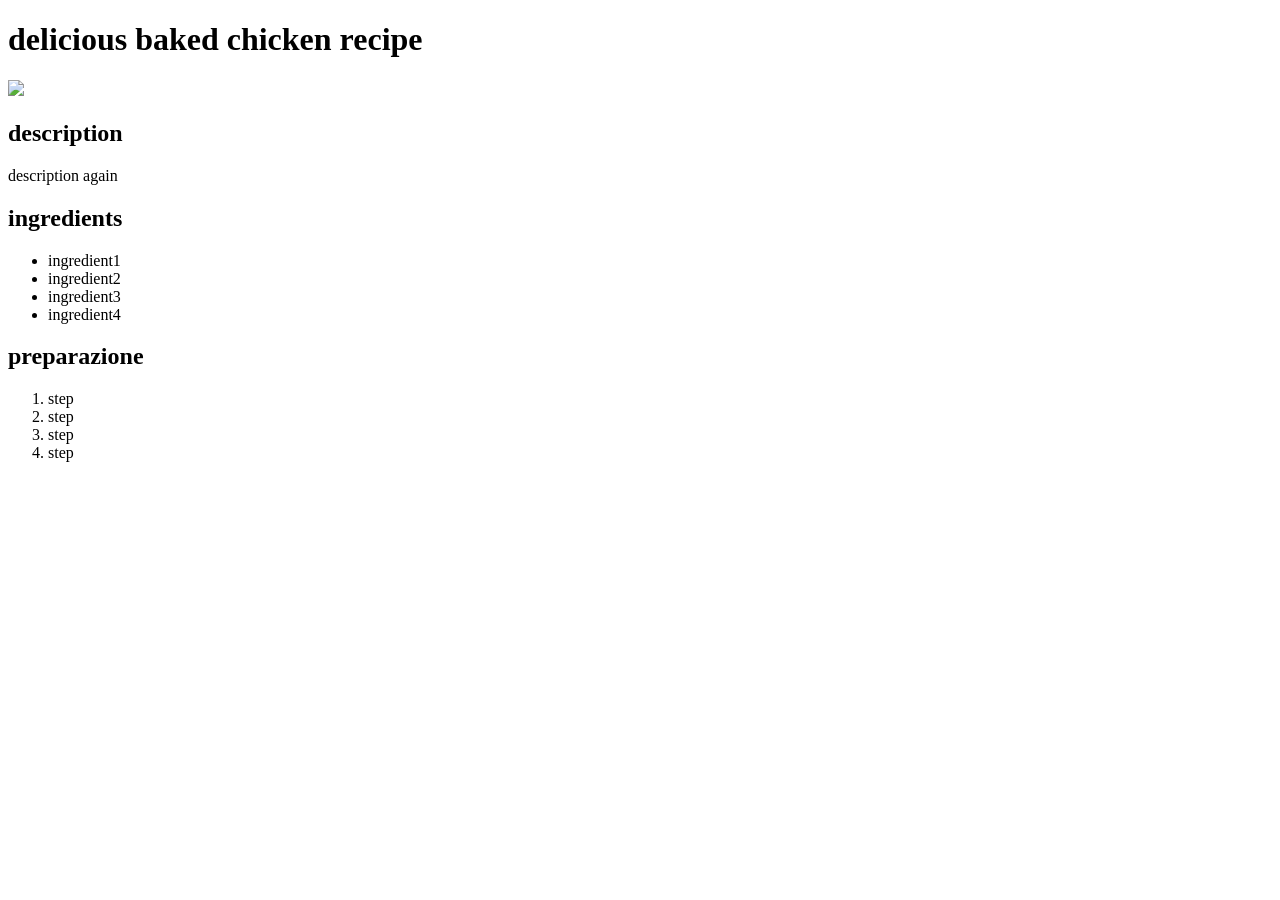
==== recipes/baked-chicken.html @ a7c63183 "cambiata la directory di varie cose e creato README.md" ====
<!DOCTYPE html>
<html>
<head>
	<meta charset="utf-8">
	<meta name="viewport" content="width=device-width, initial-scale=1">
	<title>Baked chicken!</title>
</head>
<body>
	<h1>delicious baked chicken recipe</h1>
	<img src="https://imagesvc.meredithcorp.io/v3/mm/image?url=https%3A%2F%2Fpublic-assets.meredithcorp.io%2F56573251f6c48f2fa4f6a7ffb93a1c7f%2F1644804446IMG_0262%20(2).JPG&w=595&h=398&c=sc&poi=face&q=60">
	<h2>description</h2>
	<p>description again</p>
	<h2>ingredients</h2>
	<ul>
		<li>ingredient1</li>
		<li>ingredient2</li>
		<li>ingredient3</li>
		<li>ingredient4</li>
	</ul>
	<h2>preparazione</h2>
	<ol>
		<li>step</li>
		<li>step</li>
		<li>step</li>
		<li>step</li>
	</ol>
</body>
</html>
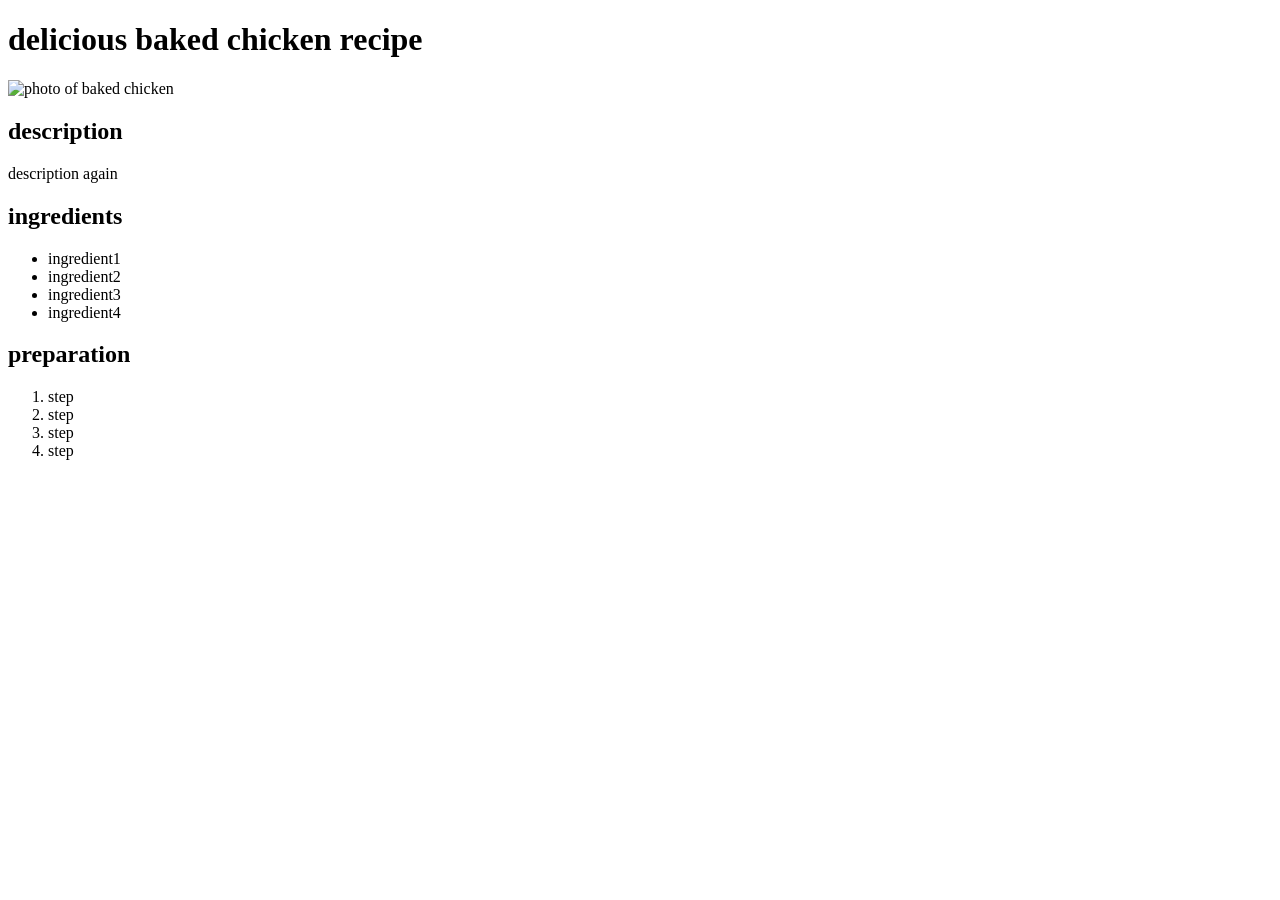
==== commit 68363b67: "aggiunti tag vari alle immagini e alt" ====
--- a/recipes/baked-chicken.html
+++ b/recipes/baked-chicken.html
@@ -6,18 +6,18 @@
 	<title>Baked chicken!</title>
 </head>
 <body>
-	<h1>delicious baked chicken recipe</h1>
-	<img src="https://imagesvc.meredithcorp.io/v3/mm/image?url=https%3A%2F%2Fpublic-assets.meredithcorp.io%2F56573251f6c48f2fa4f6a7ffb93a1c7f%2F1644804446IMG_0262%20(2).JPG&w=595&h=398&c=sc&poi=face&q=60">
-	<h2>description</h2>
+	<h1 id="header">delicious baked chicken recipe</h1>
+	<img src="https://imagesvc.meredithcorp.io/v3/mm/image?url=https%3A%2F%2Fpublic-assets.meredithcorp.io%2F56573251f6c48f2fa4f6a7ffb93a1c7f%2F1644804446IMG_0262%20(2).JPG&w=595&h=398&c=sc&poi=face&q=60" alt="photo of baked chicken">
+	<h2 id="description description">description</h2>
 	<p>description again</p>
-	<h2>ingredients</h2>
+	<h2 id="ingredients description">ingredients</h2>
 	<ul>
 		<li>ingredient1</li>
 		<li>ingredient2</li>
 		<li>ingredient3</li>
 		<li>ingredient4</li>
 	</ul>
-	<h2>preparazione</h2>
+	<h2 id="preparation desctiption">preparation</h2>
 	<ol>
 		<li>step</li>
 		<li>step</li>
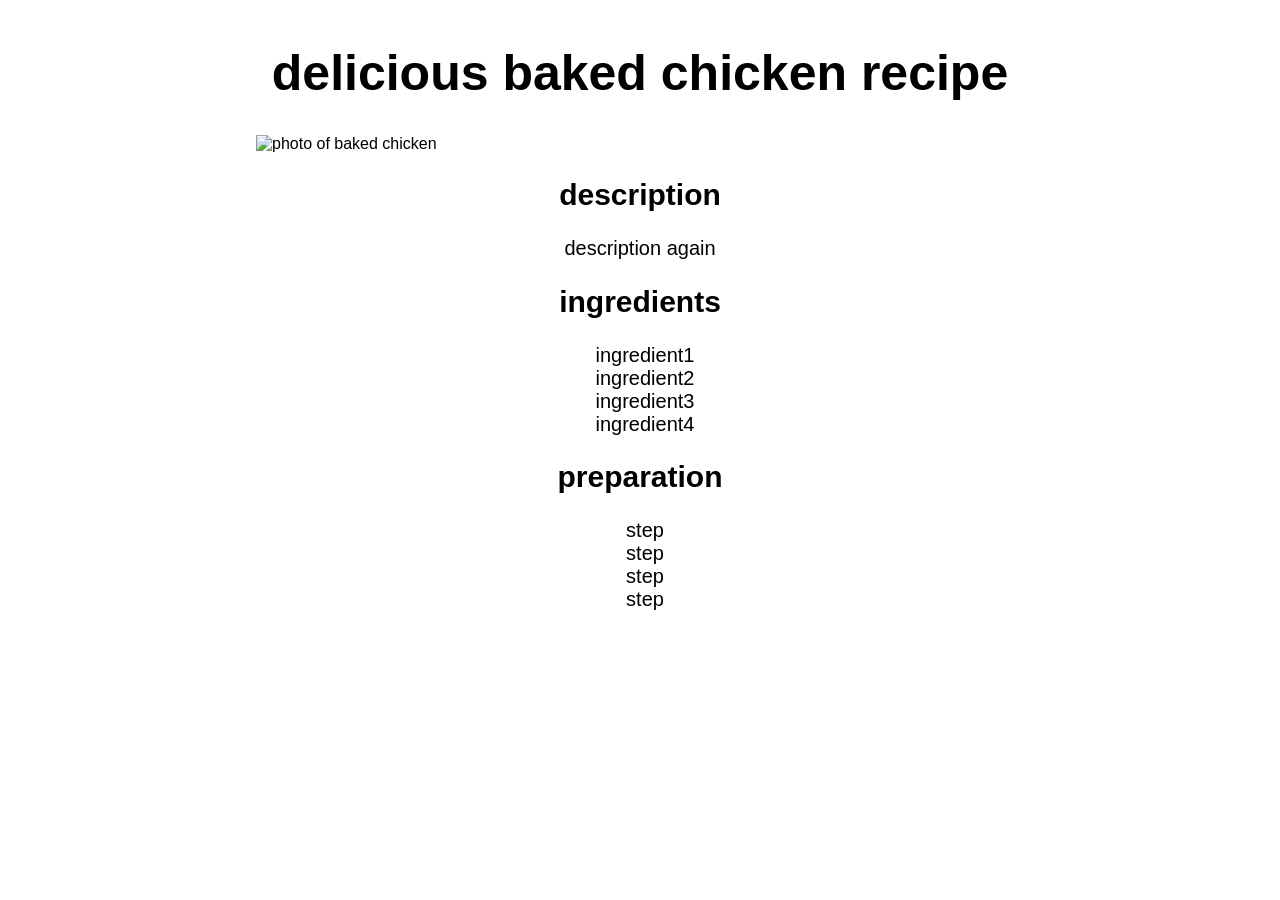
==== commit 24b7cd53: "aggiunto css" ====
--- a/recipes/baked-chicken.html
+++ b/recipes/baked-chicken.html
@@ -4,20 +4,21 @@
 	<meta charset="utf-8">
 	<meta name="viewport" content="width=device-width, initial-scale=1">
 	<title>Baked chicken!</title>
+	<link rel="stylesheet" href="../styles/style.css">
 </head>
-<body>
-	<h1 id="header">delicious baked chicken recipe</h1>
-	<img src="https://imagesvc.meredithcorp.io/v3/mm/image?url=https%3A%2F%2Fpublic-assets.meredithcorp.io%2F56573251f6c48f2fa4f6a7ffb93a1c7f%2F1644804446IMG_0262%20(2).JPG&w=595&h=398&c=sc&poi=face&q=60" alt="photo of baked chicken">
-	<h2 id="description description">description</h2>
-	<p>description again</p>
-	<h2 id="ingredients description">ingredients</h2>
+<body class="content">
+	<h1 class="header">delicious baked chicken recipe</h1>
+	<img class="image" src="https://imagesvc.meredithcorp.io/v3/mm/image?url=https%3A%2F%2Fpublic-assets.meredithcorp.io%2F56573251f6c48f2fa4f6a7ffb93a1c7f%2F1644804446IMG_0262%20(2).JPG&w=595&h=398&c=sc&poi=face&q=60" alt="photo of baked chicken">
+	<h2 class="header2">description</h2>
+	<p class="p">description again</p>
+	<h2 class="header2">ingredients</h2>
 	<ul>
 		<li>ingredient1</li>
 		<li>ingredient2</li>
 		<li>ingredient3</li>
 		<li>ingredient4</li>
 	</ul>
-	<h2 id="preparation desctiption">preparation</h2>
+	<h2 class="header2" id="preparation desctiption">preparation</h2>
 	<ol>
 		<li>step</li>
 		<li>step</li>
--- a/styles/style.css
+++ b/styles/style.css
@@ -0,0 +1,40 @@
+.content{
+	width: 60%;
+	padding: 10px;
+	margin: auto;
+	font-family: arial;
+}
+
+.image{
+	display: block;
+	margin: auto;
+}
+
+.header{
+	text-align: center;
+	font-size: 50px;
+}
+
+.header2{
+	text-align: center;
+	font-size: 30px;
+}
+
+ul{
+	text-align: center;
+	list-style: none;
+	font-size: 20px;
+	padding-left: 10px;
+}
+
+ol{
+	text-align: center;
+	list-style: none;
+	font-size: 20px;	
+	padding-left: 10px;
+}
+
+.p{
+	text-align: center;
+	font-size: 20px;
+}
